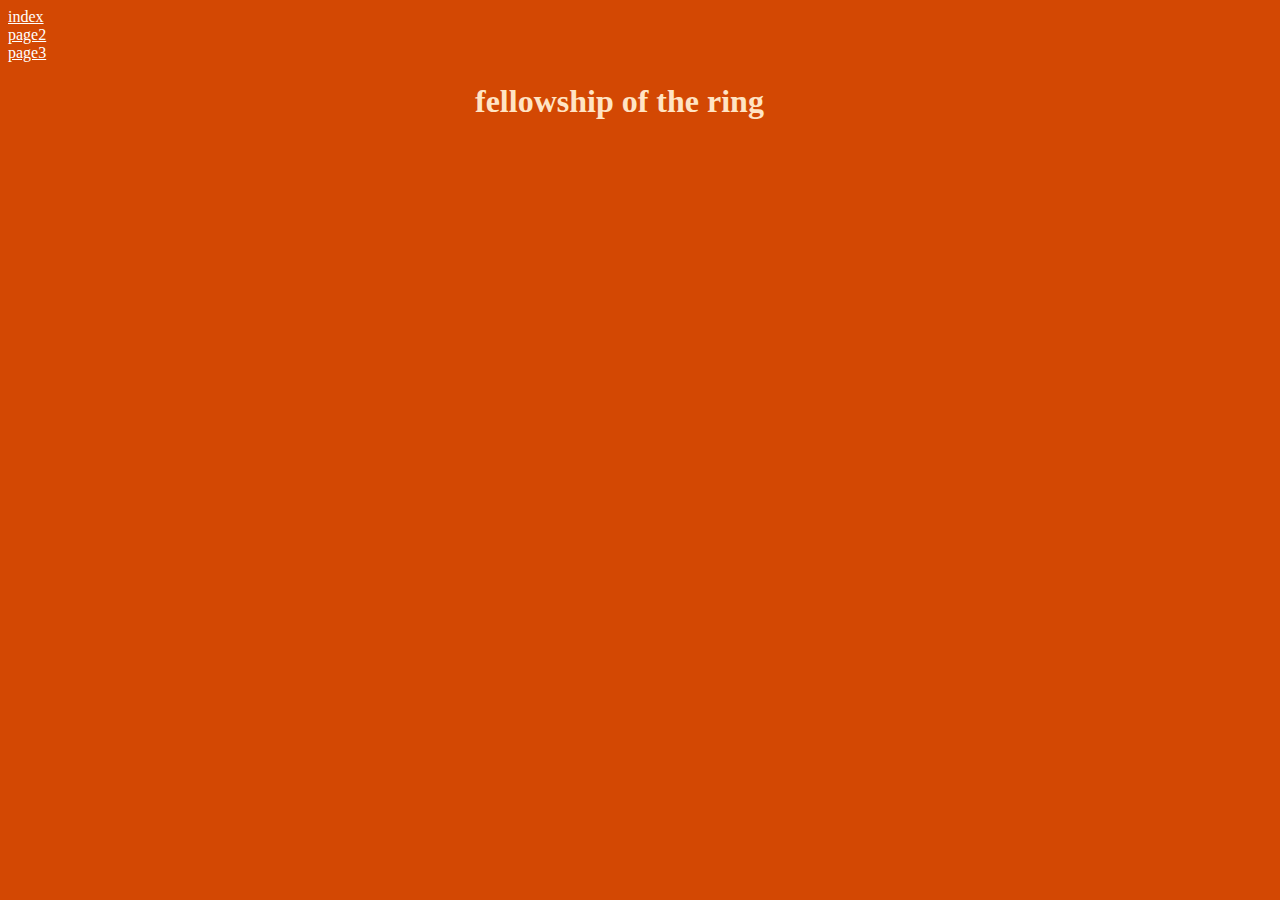
==== page1.html @ b2263be8 "background animation" ====
<!DOCTYPE html>
<html lang="en">
<head>
    <meta charset="UTF-8">
    <meta name="viewport" content="width=device-width, initial-scale=1.0">
    <title>fellowship of the ring</title>
    <link rel="stylesheet" href="css/style.css">
    <li><a href="index.html">index</a></li>
    <li><a href="page2.html">page2</a></li>
    <li><a href="page3.html">page3</a></li>
</head>
<body>
    <h1>fellowship of the ring</h1>
</body>
</html>
---- css/style.css ----
body{
   width: 30mm;
   height: 40mm;
background-color: rgb(211, 72, 3);
animation-name: colchange;
animation-duration: 2s;
animation-iteration-count: infinite;
color: rgb(252, 252, 252);
}
@keyframes colchange{
   
    0%{background-color: rgb(230, 189, 8);}
    12%{background-color: rgb(230, 204, 8);}
    24%{background-color: rgb(230, 175, 8);}
    36%{background-color: rgb(211, 117, 10);}
    48%{background-color: rgb(189, 54, 16);}
    60%{background-color: rgb(211, 117, 10);}
    72%{background-color: rgb(230, 175, 8);}
    84%{background-color: rgb(230, 204, 8);}
    100%{background-color: rgb(230, 189, 8);}
    
    
}
a{
    color: white;
}
h1{
    width: 20cm;
    text-align: right;
    color: bisque;
}
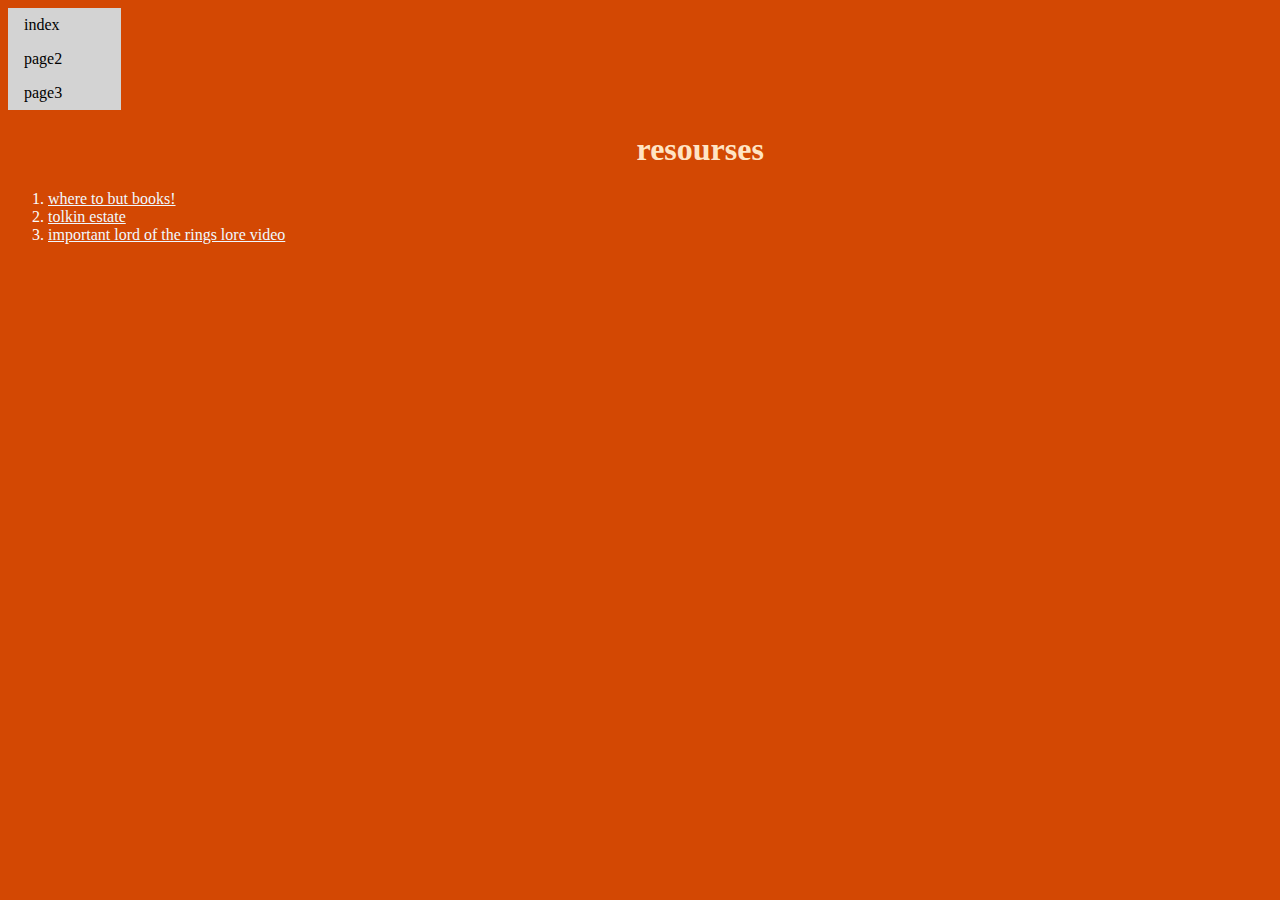
==== commit 611d50aa: "COMIT!!!" ====
--- a/page1.html
+++ b/page1.html
@@ -5,11 +5,22 @@
     <meta name="viewport" content="width=device-width, initial-scale=1.0">
     <title>fellowship of the ring</title>
     <link rel="stylesheet" href="css/style.css">
+    <ul class="nav">
     <li><a href="index.html">index</a></li>
     <li><a href="page2.html">page2</a></li>
     <li><a href="page3.html">page3</a></li>
+    </ul>
 </head>
 <body>
-    <h1>fellowship of the ring</h1>
+    <h1>resourses</h1>
+    <ol>
+    <li><a href="https://www.amazon.com/J-R-R-Tolkien-4-Book-Boxed-Set/dp/0345538374/ref=asc_df_0345538374/?tag=hyprod-20&linkCode=df0&hvadid=692875362841&hvpos=&hvnetw=g&hvrand=2407998918021288069&hvpone=&hvptwo=&hvqmt=&hvdev=c&hvdvcmdl=&hvlocint=&hvlocphy=9060228&hvtargid=pla-2281435177658&psc=1&mcid=0f96769c24833b4eb339c796e94bea9d&hvocijid=2407998918021288069-0345538374-&hvexpln=73" target="_blank">where to but books!</a> </li>
+   
+
+    <li><a href="https://www.tolkienestate.com/" target="_blank">tolkin estate</a></li>
+  
+
+    <li><a href="https://www.youtube.com/watch?v=z9Uz1icjwrM" target="_blank">important lord of the rings lore video</a> </li>
+   </ol>
 </body>
 </html>--- a/css/style.css
+++ b/css/style.css
@@ -3,29 +3,79 @@
    height: 40mm;
 background-color: rgb(211, 72, 3);
 animation-name: colchange;
-animation-duration: 2s;
+animation-duration: 9s;
 animation-iteration-count: infinite;
 color: rgb(252, 252, 252);
 }
 @keyframes colchange{
    
-    0%{background-color: rgb(230, 189, 8);}
-    12%{background-color: rgb(230, 204, 8);}
-    24%{background-color: rgb(230, 175, 8);}
-    36%{background-color: rgb(211, 117, 10);}
-    48%{background-color: rgb(189, 54, 16);}
-    60%{background-color: rgb(211, 117, 10);}
-    72%{background-color: rgb(230, 175, 8);}
-    84%{background-color: rgb(230, 204, 8);}
-    100%{background-color: rgb(230, 189, 8);}
+    0%{background-color: rgba(11, 134, 6, 0.623);}
+    17%{background-color: rgba(45, 182, 3, 0.733);}
+    34%{background-color: rgb(230, 67, 8);}
+    51%{background-color: rgb(60, 10, 211);}
+    68%{background-color: rgb(230, 67, 8);}
+    85%{background-color: rgba(45, 182, 3, 0.733);}
+    100%{background-color: rgba(11, 134, 6, 0.623);}
+   
     
+ 
     
 }
-a{
-    color: white;
-}
+
 h1{
     width: 20cm;
     text-align: right;
     color: bisque;
-}+}
+.nav {
+    list-style-type: none;
+    background-color: lightgray;
+    margin: 0;
+    padding: 0;
+    overflow: hidden;
+}
+ul.nav li {
+    float: left;
+}
+ul.nav li a {
+    display: block;
+    padding: 8px 16px;
+    color: black;
+    text-decoration: none;
+}
+ul.nav a:hover {
+    background-color: #555;
+    color: white;
+}
+.active {
+    background-color: antiquewhite;}
+    img{
+        width: 5cm;
+        
+        
+    }
+    .column{
+        float: right;
+        width: 20%;
+        padding: 5px;
+    }
+    .row::after{
+        content: "";
+  clear: both;
+  display: table;
+  
+    }
+    * {
+        box-sizing: border-box;
+      }
+      a{
+        width: 500 cm;
+        color: aliceblue;
+      }
+      li{
+        width: 500cm;
+      }
+      p{
+        width: 15cm;
+      }
+      
